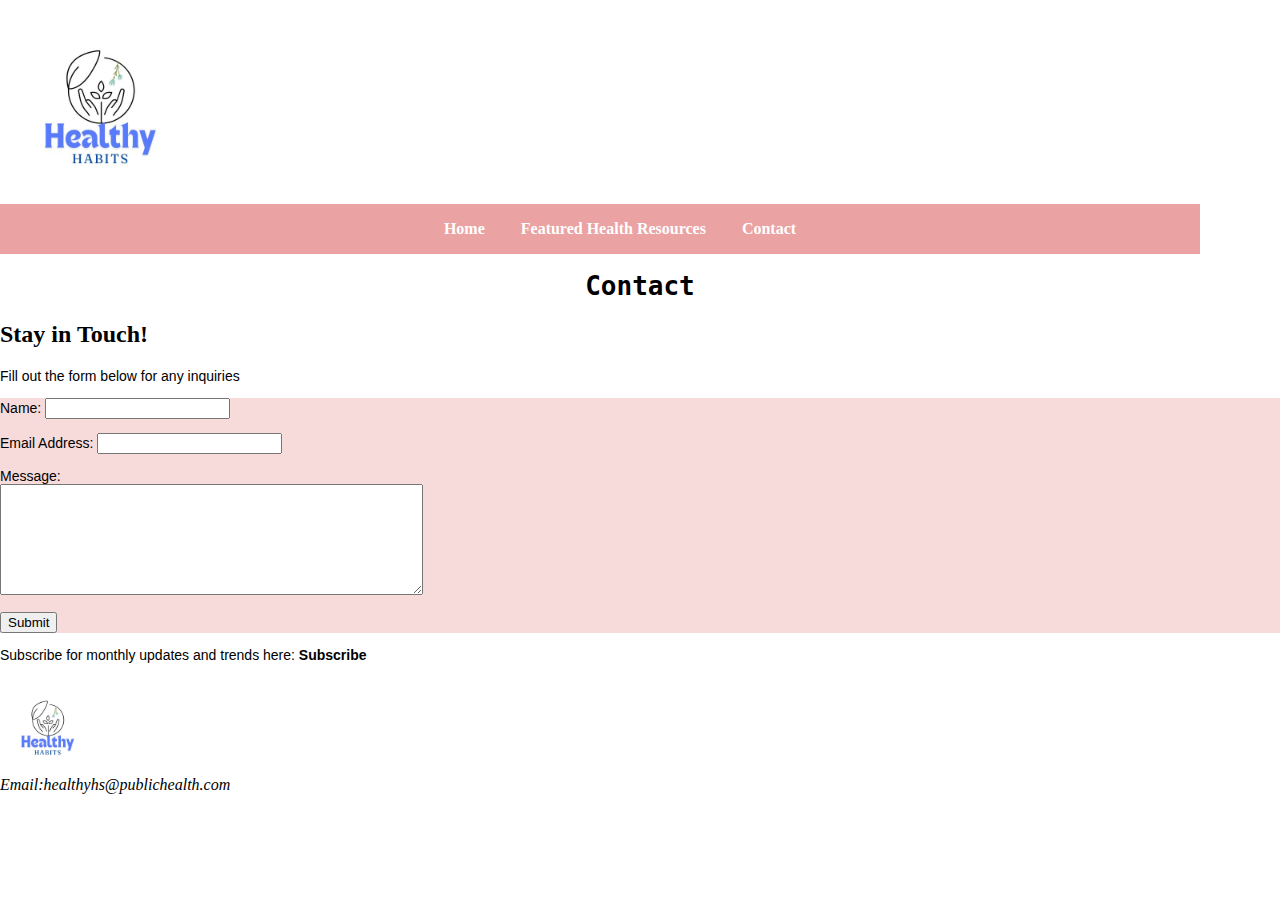
==== contact.html @ eebee82a "Update contact.html" ====
<!DOCTYPE html>
<htlm lang="en">
    </htlm>

    <head>
        <!-- Google tag (gtag.js) -->
<script async src="https://www.googletagmanager.com/gtag/js?id=G-N0ZXCVJWNG"></script>
<script>
  window.dataLayer = window.dataLayer || [];
  function gtag(){dataLayer.push(arguments);}
  gtag('js', new Date());

  gtag('config', 'G-N0ZXCVJWNG');
</script>
        <title>Healthy Habits-Contact</title>
        <meta charset="utf-8" />
         <link rel="stylesheet" href="mystyle.css">
        <meta name="viewport" content="width=device-width, initial-scale=1" /> 
        </head>

        <body>
            <header>
                <img src="White Minimal Monoline Logo.jpg" alt="White Logo" width="200" length=200">
                <nav class="navbar">
                    <ul>
                   <li><a href=index.html>Home</a></li> 
                    <li><a href=secondPage.html>Featured Health Resources</a></li>
                    <li><a href=contact.html>Contact</a></li>
                    </ul>
                </nav>
                </header>
                <h1>Contact</h1>
                <h2>Stay in Touch!</h2>
                <p>Fill out the form below for any inquiries</p>
                <form class="form">
                <p>
                    <label for="firstlast">Name:</label>
                    <input type="text" id="firstlast" name="firstlast">
                    </p>
                <p>
                    <label for="emailaddress">Email Address:</label>
                    <input type="text" id="emailaddress" name="emailaddress">
                </p>
                <p>
                <label for="message">Message:</label> <br>
                <textarea id="message" name="message" rows="7" cols="50"></textarea>
   </p>
   <p><input type="submit" value="Submit">
</p>
</form>
  
            <p>Subscribe for monthly updates and trends here: <strong>Subscribe</strong></p>

    <footer>
        <img src="White Minimal Monoline Logo.jpg" alt="White Logo" width="95" length=95"> 
        <address>Email:healthyhs@publichealth.com</address>
    </footer>
</htlm>
</body>
---- mystyle.css ----
h1 {
   font-family: monospace;
   text-align: center;
}
header, ul {
   width: 100%;
   max-width: 1200px;
   margin: 0;
}
nav { background-color: #e68a8acb;
}
.navbar {display: flex;
    flex-direction: row;
    align-items: center;
    width: 100%;
}
 .navbar ul {
        list-style-type: none;
        display: inline-block;
        overflow: hidden;
        text-align: center;
     }
        li a:hover {
         background-color: #e77e7ecb;
         color: white; }
       li { 
         list-style-type: none;
         display: inline-block;
         justify-content: center;
     
       }
       a { display: inline-block;
         padding: 1rem;
         text-decoration: none;
         color: white;
         font-weight: bold;}

      body {margin: 0;
   }
.definition {
width: 100%;           
padding: 20px;          
box-sizing: border-box; 
text-align: center;     
}

 li { 
   list-style-type: none;
   display: inline-block;
 }
 a{ display: inline-block;
   padding: 1rem;
   text-decoration: none;
   color: white;
   font-weight: bold;
 }
        /* This makes the text go over the banner picture*/
        .banner {
         position: relative; 
         width: 100%; 
         height: 200px; 
         overflow: hidden;
     }
     .full-width-image {
      width: 100%; /* Fills the height of the container */
      object-fit: cover;}

      .overlay {
         position: absolute;
         top: 0; 
         left: 0;
         width: 100%;
         height: 100%;
         background-color: rgba(122, 160, 173, 0.754); 
         z-index: 1; 
     }
     .text {
      position: absolute;
      top: 50%; 
      left: 50%; 
      transform: translate(-50%, -50%); 
      color: black; 
      font-size: 30px; 
      font-weight: bold;
      text-align: center; 
      z-index: 2;}

.img1 {position: relative;
   width: 100%;
   height:100px;
   backgroung-size: cover;
   background-position: center;
}

 /*  Makes all body text the same font and size*/
p { font-family: Arial, Helvetica, sans-serif;
    font-size: 14px;
}
/*I added a background color behind the opening paragraph & used the box method*/
#opener { 
    background-color: #e68a8acb;
    padding: 20px;
    border: none;
    margin: 15px;
    display: inline-block;
    text-align: left;
}
    h3 { font-family: Impact, Haettenschweiler, 'Arial Narrow Bold', sans-serif
    }
    h4{font-family:'Lucida Sans', 'Lucida Sans Regular', 'Lucida Grande', 'Lucida Sans Unicode', Geneva, Verdana, sans-serif
}
 /* This puts the terms and definitions in their own boxes*/
.definition {
    background-color: lightgray;
    width: 150px;
    height: fit-content;
    border: none;
    padding: 15px;
    margin: 20px;
    box-shadow: 5px 5px;
}
#def {
   display: inline-block; 
   width: 45%; 
   margin: 10px; 
   vertical-align: top; 
}

.side li { 
    text-align: right;
    list-style-type: none;
    background-color: lightgray;
    display: inline-block;
}
 /* On the second page, this adds a color behind the food and exercise reccomendations*/
 .instructions {
    background-color: lightgray;
    display: inline-block;
 }
  /* These separate all of the wellness techniques and rounds the corners, more defined*/
 .n1 {
    background-color: #e68a8acb ;
    border-radius: 25px;
    margin: 50px;
    display: inline-block;
 }
 .n2 {
    background-color: #e68a8acb ;
    border-radius: 25px;
    margin: 50px;
    display: inline-block;
 }
 .n3 {
    background-color: #e68a8acb ;
    border-radius: 25px;
    margin: 50px;
    display: inline-block;
 }
 .n4 {
    background-color: #e68a8acb ;
    border-radius: 25px;
    margin: 50px;
    display: inline-block;
 }
 .form {
    background-color: #e68a8a4f;
 }
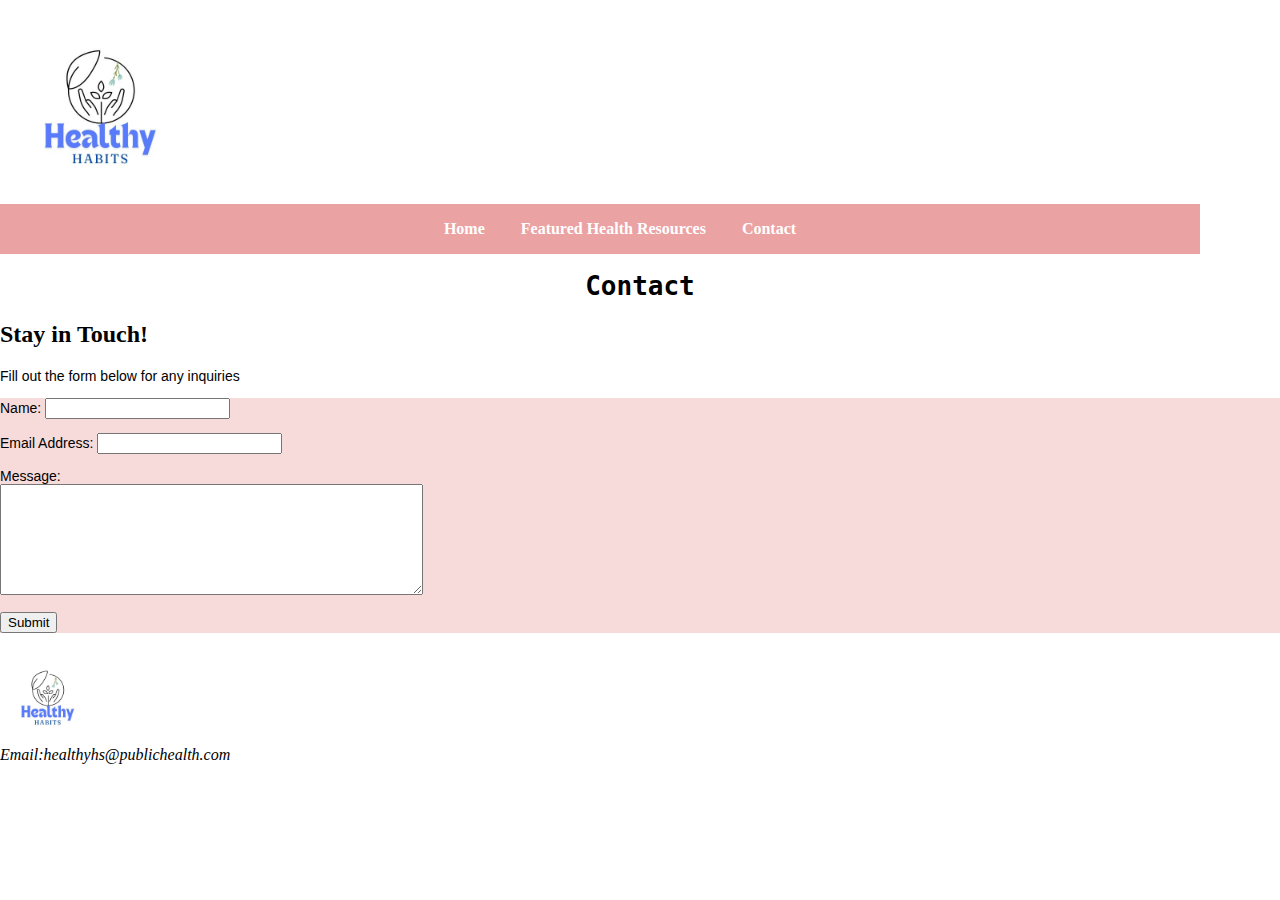
==== commit fb777c63: "Update contact.html" ====
--- a/contact.html
+++ b/contact.html
@@ -48,8 +48,6 @@
    <p><input type="submit" value="Submit">
 </p>
 </form>
-  
-            <p>Subscribe for monthly updates and trends here: <strong>Subscribe</strong></p>
 
     <footer>
         <img src="White Minimal Monoline Logo.jpg" alt="White Logo" width="95" length=95"> 
--- a/mystyle.css
+++ b/mystyle.css
@@ -1,7 +1,12 @@
+
+ /*This changes the navigation from a list to a bar, and changes the link color when hovered*/
 h1 {
    font-family: monospace;
    text-align: center;
 }
+body { font-size: medium;
+      margin:auto;}
+      
 header, ul {
    width: 100%;
    max-width: 1200px;
@@ -35,14 +40,36 @@
          color: white;
          font-weight: bold;}
 
-      body {margin: 0;
-   }
-.definition {
-width: 100%;           
-padding: 20px;          
-box-sizing: border-box; 
-text-align: center;     
-}
+   .defs {
+      display: flex;
+      align-content: center;
+      justify-content: center;
+
+      
+  }
+  .defs div { background-color: rgba(227, 225, 225, 0.828);
+   align-items: center;
+   margin: 20px;
+   width: 100%;
+   padding: 10px;
+
+  }
+  .box {
+   flex: 1;
+   padding: 20px;
+   margin: 10;
+   border: solid #efeaea;
+   text-align: center;
+}
+main div {
+   background-color: #e7ffe;
+   border: 1px solid #e77e7ecb
+   border-radius: 10px;
+   margin-right: 1rem; 
+   align-content: center;
+}
+.list { text-decoration: dashed 
+   ;}
 
  li { 
    list-style-type: none;
@@ -62,7 +89,7 @@
          overflow: hidden;
      }
      .full-width-image {
-      width: 100%; /* Fills the height of the container */
+      width: 100%; 
       object-fit: cover;}
 
       .overlay {
@@ -92,39 +119,40 @@
    background-position: center;
 }
 
+.img3{ 
+   text-align: center;
+   display: block;
+}
+.img4 {text-align: right;
+display: block;
+}
  /*  Makes all body text the same font and size*/
 p { font-family: Arial, Helvetica, sans-serif;
     font-size: 14px;
 }
 /*I added a background color behind the opening paragraph & used the box method*/
 #opener { 
-    background-color: #e68a8acb;
-    padding: 20px;
-    border: none;
-    margin: 15px;
-    display: inline-block;
-    text-align: left;
-}
-    h3 { font-family: Impact, Haettenschweiler, 'Arial Narrow Bold', sans-serif
+   display: flex
+}
+#opener div {
+   background-color: #e79c9cb3;
+   align-items: center;
+   margin: 20px;
+   width: 100%;
+   padding: 20px;
+  }
+  section div h4 { text-align: center;}
+   
+
+section div {
+   display: flex;
+}
+    h3 { font-family: Impact, Haettenschweiler, 'Arial Narrow Bold', sans-serif;
+      text-align: center;
     }
     h4{font-family:'Lucida Sans', 'Lucida Sans Regular', 'Lucida Grande', 'Lucida Sans Unicode', Geneva, Verdana, sans-serif
 }
  /* This puts the terms and definitions in their own boxes*/
-.definition {
-    background-color: lightgray;
-    width: 150px;
-    height: fit-content;
-    border: none;
-    padding: 15px;
-    margin: 20px;
-    box-shadow: 5px 5px;
-}
-#def {
-   display: inline-block; 
-   width: 45%; 
-   margin: 10px; 
-   vertical-align: top; 
-}
 
 .side li { 
     text-align: right;
@@ -134,34 +162,43 @@
 }
  /* On the second page, this adds a color behind the food and exercise reccomendations*/
  .instructions {
-    background-color: lightgray;
-    display: inline-block;
+    background-color: #edb6b643;
+    display: inline-block;
+ }
+
+ main div p { 
+   display: inline-block;
+
+ }
+ div h2 { text-align: center;
+
  }
   /* These separate all of the wellness techniques and rounds the corners, more defined*/
  .n1 {
     background-color: #e68a8acb ;
-    border-radius: 25px;
     margin: 50px;
     display: inline-block;
  }
  .n2 {
     background-color: #e68a8acb ;
-    border-radius: 25px;
     margin: 50px;
     display: inline-block;
  }
  .n3 {
     background-color: #e68a8acb ;
-    border-radius: 25px;
     margin: 50px;
     display: inline-block;
  }
  .n4 {
     background-color: #e68a8acb ;
-    border-radius: 25px;
     margin: 50px;
     display: inline-block;
  }
  .form {
     background-color: #e68a8a4f;
  }
+
+ .img3 {  display: block;
+   margin-left: auto;
+   margin-right: auto;
+ }
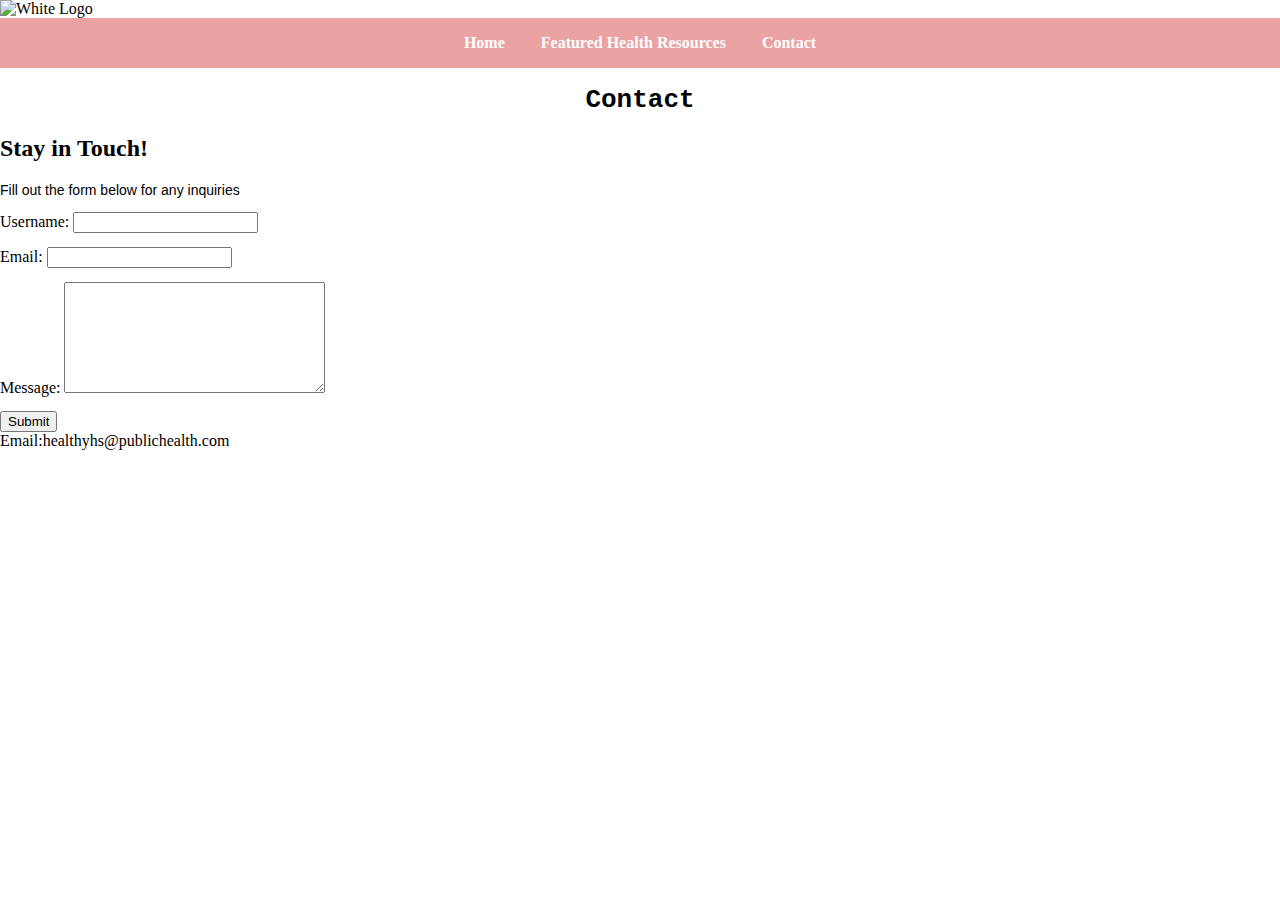
==== commit 8a231a40: "Update contact.html" ====
--- a/contact.html
+++ b/contact.html
@@ -3,55 +3,53 @@
     </htlm>
 
     <head>
-        <!-- Google tag (gtag.js) -->
-<script async src="https://www.googletagmanager.com/gtag/js?id=G-N0ZXCVJWNG"></script>
-<script>
-  window.dataLayer = window.dataLayer || [];
-  function gtag(){dataLayer.push(arguments);}
-  gtag('js', new Date());
-
-  gtag('config', 'G-N0ZXCVJWNG');
-</script>
         <title>Healthy Habits-Contact</title>
         <meta charset="utf-8" />
-         <link rel="stylesheet" href="mystyle.css">
+        <link rel="stylesheet" href="mystyle.css">
         <meta name="viewport" content="width=device-width, initial-scale=1" /> 
         </head>
-
-        <body>
+        <script src="script.js"></script>
+  
+</body>
+</htlm>
             <header>
-                <img src="White Minimal Monoline Logo.jpg" alt="White Logo" width="200" length=200">
+                <img src="/Users/spring/Desktop/White Minimal Logo.jpg" alt="White Logo" width="200" length=200">
                 <nav class="navbar">
                     <ul>
-                   <li><a href=index.html>Home</a></li> 
-                    <li><a href=secondPage.html>Featured Health Resources</a></li>
-                    <li><a href=contact.html>Contact</a></li>
+                    <li><a href="#index.html">Home</a></li>
+                    <li><a href="#secondPage.html">Featured Health Resources</a></li>
+                    <li><a href="#contact.html">Contact</a></li>
                     </ul>
                 </nav>
                 </header>
                 <h1>Contact</h1>
+               
                 <h2>Stay in Touch!</h2>
                 <p>Fill out the form below for any inquiries</p>
-                <form class="form">
-                <p>
-                    <label for="firstlast">Name:</label>
-                    <input type="text" id="firstlast" name="firstlast">
+                <form id="registration-form" action="#" method="post">
+                    <!-- Form fields -->
+                    <form id="registration-form" action="#" method="post">
+                        <p>
+                        <div class="form-group">
+                        <label for="username">Username:</label>
+                        <input type="text" id="username" name="username" required>
+                        </div>
                     </p>
                 <p>
-                    <label for="emailaddress">Email Address:</label>
-                    <input type="text" id="emailaddress" name="emailaddress">
-                </p>
+                        <div class="form-group">
+                        <label for="">Email:</label>
+                        <input type="email" id="email" name="email" required>
+                        </div>
+                    </p>
                 <p>
-                <label for="message">Message:</label> <br>
-                <textarea id="message" name="message" rows="7" cols="50"></textarea>
-   </p>
-   <p><input type="submit" value="Submit">
-</p>
-</form>
+                        <div class="form-group">
+                        <label for="message">Message:</label>
+                        <textarea id="message" name="message" rows="7" cols="30"></textarea>
+                        </div>
+                    </p>
+                        <button type="submit">Submit</button>
+                        </form>
 
-    <footer>
-        <img src="White Minimal Monoline Logo.jpg" alt="White Logo" width="95" length=95"> 
-        <address>Email:healthyhs@publichealth.com</address>
-    </footer>
-</htlm>
-</body>
+                        <div class="footer">
+                            Email:healthyhs@publichealth.com
+                           </div>
--- a/mystyle.css
+++ b/mystyle.css
@@ -17,7 +17,7 @@
 .navbar {display: flex;
     flex-direction: row;
     align-items: center;
-    width: 100%;
+    width: 150%;
 }
  .navbar ul {
         list-style-type: none;
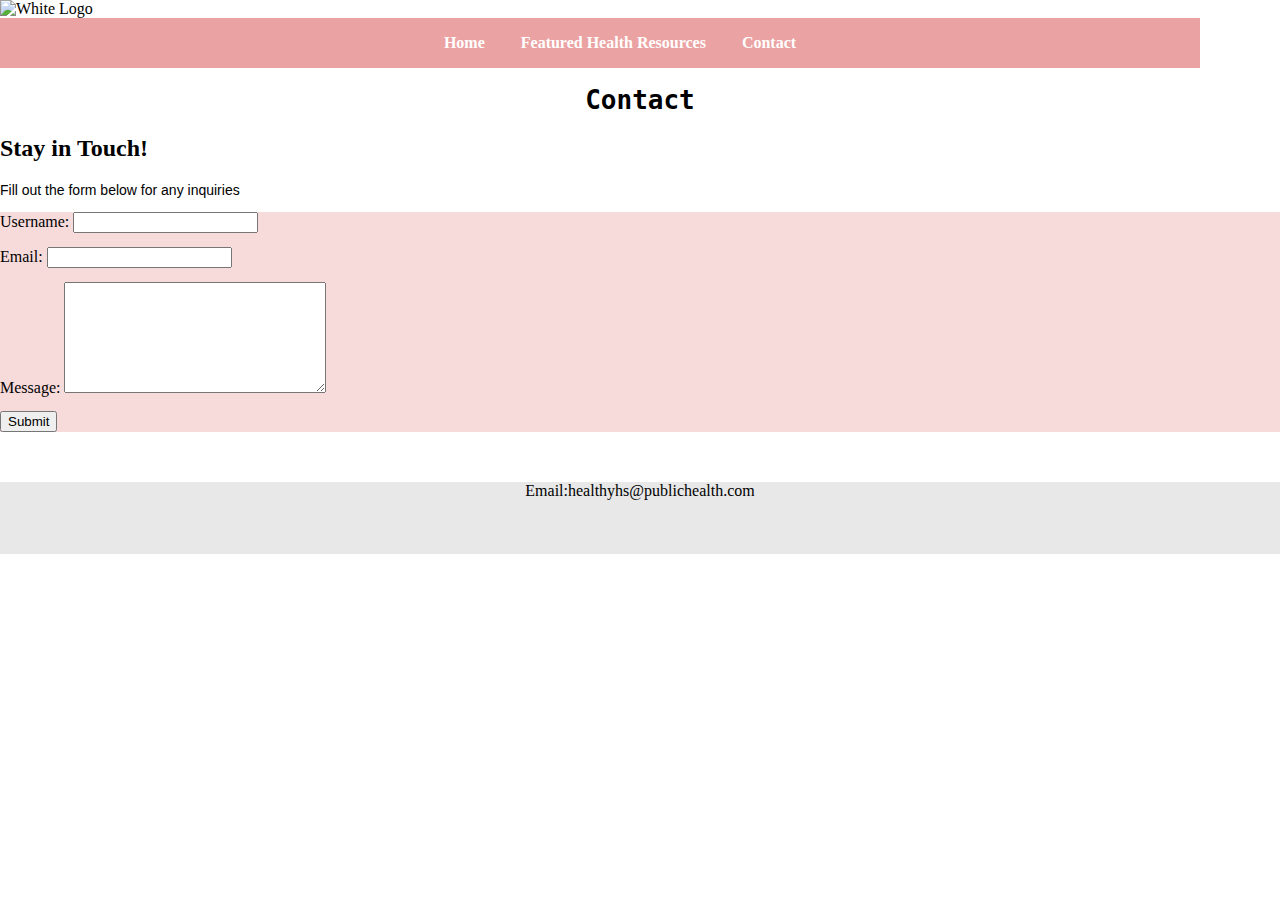
==== commit 2cf2d3ad: "Update contact.html" ====
--- a/contact.html
+++ b/contact.html
@@ -13,7 +13,7 @@
 </body>
 </htlm>
             <header>
-                <img src="/Users/spring/Desktop/White Minimal Logo.jpg" alt="White Logo" width="200" length=200">
+                <img src="/Users/spring/Desktop/White Minimal Logo.jpg" alt="White Logo" width="100">
                 <nav class="navbar">
                     <ul>
                     <li><a href="#index.html">Home</a></li>
--- a/mystyle.css
+++ b/mystyle.css
@@ -1,5 +1,4 @@
-
- /*This changes the navigation from a list to a bar, and changes the link color when hovered*/
+/*This changes the navigation from a list to a bar, and changes the link color when hovered*/
 h1 {
    font-family: monospace;
    text-align: center;
@@ -17,7 +16,7 @@
 .navbar {display: flex;
     flex-direction: row;
     align-items: center;
-    width: 150%;
+    width: 100%;
 }
  .navbar ul {
         list-style-type: none;
@@ -47,13 +46,17 @@
 
       
   }
-  .defs div { background-color: rgba(227, 225, 225, 0.828);
-   align-items: center;
+  .defs div {
+  align-items: center;
    margin: 20px;
    width: 100%;
+   height: fit-content
    padding: 10px;
-
-  }
+   border: none;
+   background-image: linear-gradient(rgba(211, 211, 211, 0.421), rgba(188, 227, 240, 0.651));
+}
+
+
   .box {
    flex: 1;
    padding: 20px;
@@ -68,8 +71,6 @@
    margin-right: 1rem; 
    align-content: center;
 }
-.list { text-decoration: dashed 
-   ;}
 
  li { 
    list-style-type: none;
@@ -154,18 +155,25 @@
 }
  /* This puts the terms and definitions in their own boxes*/
 
-.side li { 
-    text-align: right;
-    list-style-type: none;
-    background-color: lightgray;
-    display: inline-block;
-}
  /* On the second page, this adds a color behind the food and exercise reccomendations*/
- .instructions {
-    background-color: #edb6b643;
-    display: inline-block;
- }
-
+ .instruction {
+   display: inline-flex;
+   text-align: left;
+   justify-content: center;
+   align-items: center;
+   height: auto;
+   font-size: large;
+   font-family: Arial, Helvetica, sans-serif;
+   padding: 25px;
+   margin: 15;
+   background-color: #edb6b643;
+ }
+
+.plate {
+   float: right;
+   clear:both;
+
+}
  main div p { 
    display: inline-block;
 
@@ -174,6 +182,7 @@
 
  }
   /* These separate all of the wellness techniques and rounds the corners, more defined*/
+
  .n1 {
     background-color: #e68a8acb ;
     margin: 50px;
@@ -194,11 +203,27 @@
     margin: 50px;
     display: inline-block;
  }
- .form {
+ #registration-form {
     background-color: #e68a8a4f;
+    text-align: left;
+ }
+ .form-group {text-align: left;
+   margin-bottom: 10px;
+
  }
 
  .img3 {  display: block;
    margin-left: auto;
    margin-right: auto;
  }
+ .footer {
+   text-align: center;
+   marign: 0;
+   padding: 0;
+   margin-top: 50px;
+   box-sizing: border-box;
+   right:0;
+   left:0;
+   background-color: rgba(176, 176, 176, 0.296);
+   color: black;
+   height: 8vh;}
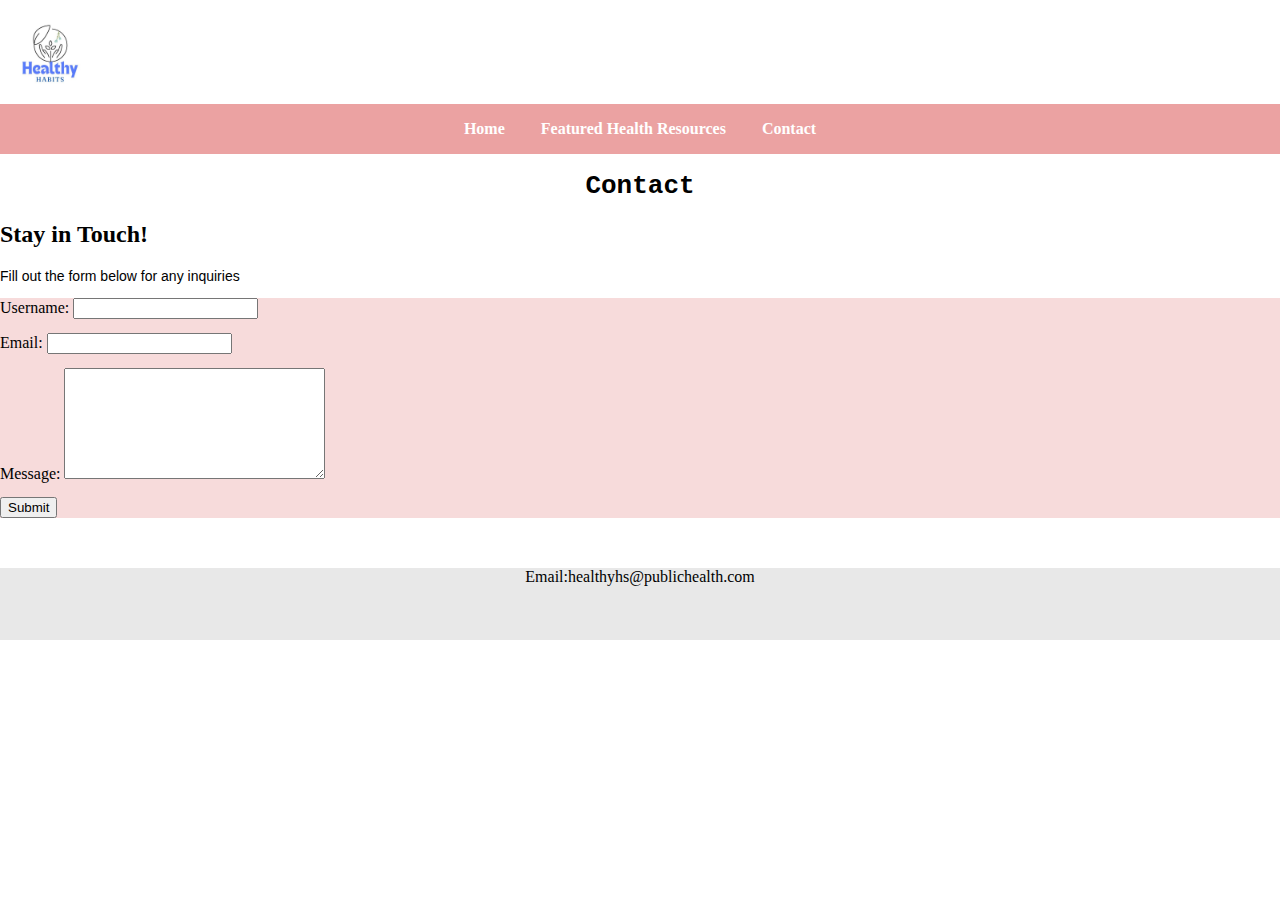
==== commit f2ff7b92: "Update contact.html" ====
--- a/contact.html
+++ b/contact.html
@@ -1,6 +1,6 @@
 <!DOCTYPE html>
-<htlm lang="en">
-    </htlm>
+<html lang="en">
+    </html>
 
     <head>
         <title>Healthy Habits-Contact</title>
@@ -11,14 +11,14 @@
         <script src="script.js"></script>
   
 </body>
-</htlm>
+</html>
             <header>
-                <img src="/Users/spring/Desktop/White Minimal Logo.jpg" alt="White Logo" width="100">
+                <img src="White Minimal Monoline Logo.jpg" alt="White Logo" width="100">
                 <nav class="navbar">
                     <ul>
-                    <li><a href="#index.html">Home</a></li>
-                    <li><a href="#secondPage.html">Featured Health Resources</a></li>
-                    <li><a href="#contact.html">Contact</a></li>
+                    <li><a href="index.html">Home</a></li>
+                    <li><a href="secondPage.html">Featured Health Resources</a></li>
+                    <li><a href="contact.html">Contact</a></li>
                     </ul>
                 </nav>
                 </header>
@@ -26,7 +26,7 @@
                
                 <h2>Stay in Touch!</h2>
                 <p>Fill out the form below for any inquiries</p>
-                <form id="registration-form" action="#" method="post">
+               <form id="registration-form" action="#" method="post">
                     <!-- Form fields -->
                     <form id="registration-form" action="#" method="post">
                         <p>
@@ -53,3 +53,4 @@
                         <div class="footer">
                             Email:healthyhs@publichealth.com
                            </div>
+                
--- a/mystyle.css
+++ b/mystyle.css
@@ -2,6 +2,7 @@
 h1 {
    font-family: monospace;
    text-align: center;
+   justify-content: center;
 }
 body { font-size: medium;
       margin:auto;}
@@ -16,12 +17,11 @@
 .navbar {display: flex;
     flex-direction: row;
     align-items: center;
-    width: 100%;
+    width: 200%;
 }
  .navbar ul {
         list-style-type: none;
         display: inline-block;
-        overflow: hidden;
         text-align: center;
      }
         li a:hover {
@@ -86,28 +86,28 @@
         .banner {
          position: relative; 
          width: 100%; 
-         height: 200px; 
-         overflow: hidden;
+         height: 200px; /* Sets a fixed height for the banner */
+         overflow: hidden;  /* Hides any content that overflows outside the banner */
      }
      .full-width-image {
       width: 100%; 
-      object-fit: cover;}
+      object-fit: cover;} /* Ensures the image maintains its aspect ratio*/
 
       .overlay {
-         position: absolute;
-         top: 0; 
+         position: absolute;  /* Positions the overlay relative to the .banner container */
+         top: 0; /* Aligns the overlay to the top of the banner */
          left: 0;
          width: 100%;
          height: 100%;
-         background-color: rgba(122, 160, 173, 0.754); 
-         z-index: 1; 
+         background-color: rgba(122, 160, 173, 0.754);  /* Adds a semi-transparent blue overlay*/
+         z-index: 1; /* Puts the overlay is behind the text but above the image */
      }
      .text {
       position: absolute;
-      top: 50%; 
+      top: 50%; /* Vertically centers the text in the banner */
       left: 50%; 
-      transform: translate(-50%, -50%); 
-      color: black; 
+      transform: translate(-50%, -50%); /* Offsets the text to perfectly align it to the center */
+      color: black; /* Text color */
       font-size: 30px; 
       font-weight: bold;
       text-align: center; 
@@ -155,7 +155,7 @@
 }
  /* This puts the terms and definitions in their own boxes*/
 
- /* On the second page, this adds a color behind the food and exercise reccomendations*/
+ /* On the second page, this adds a color behind the food and exercise recommendations*/
  .instruction {
    display: inline-flex;
    text-align: left;
@@ -166,11 +166,11 @@
    font-family: Arial, Helvetica, sans-serif;
    padding: 25px;
    margin: 15;
-   background-color: #edb6b643;
+   background-color: #edb6b643; /*Adds color behind the text*/
  }
 
 .plate {
-   float: right;
+   float: right; /*Poaitions the image to the right*/
    clear:both;
 
 }
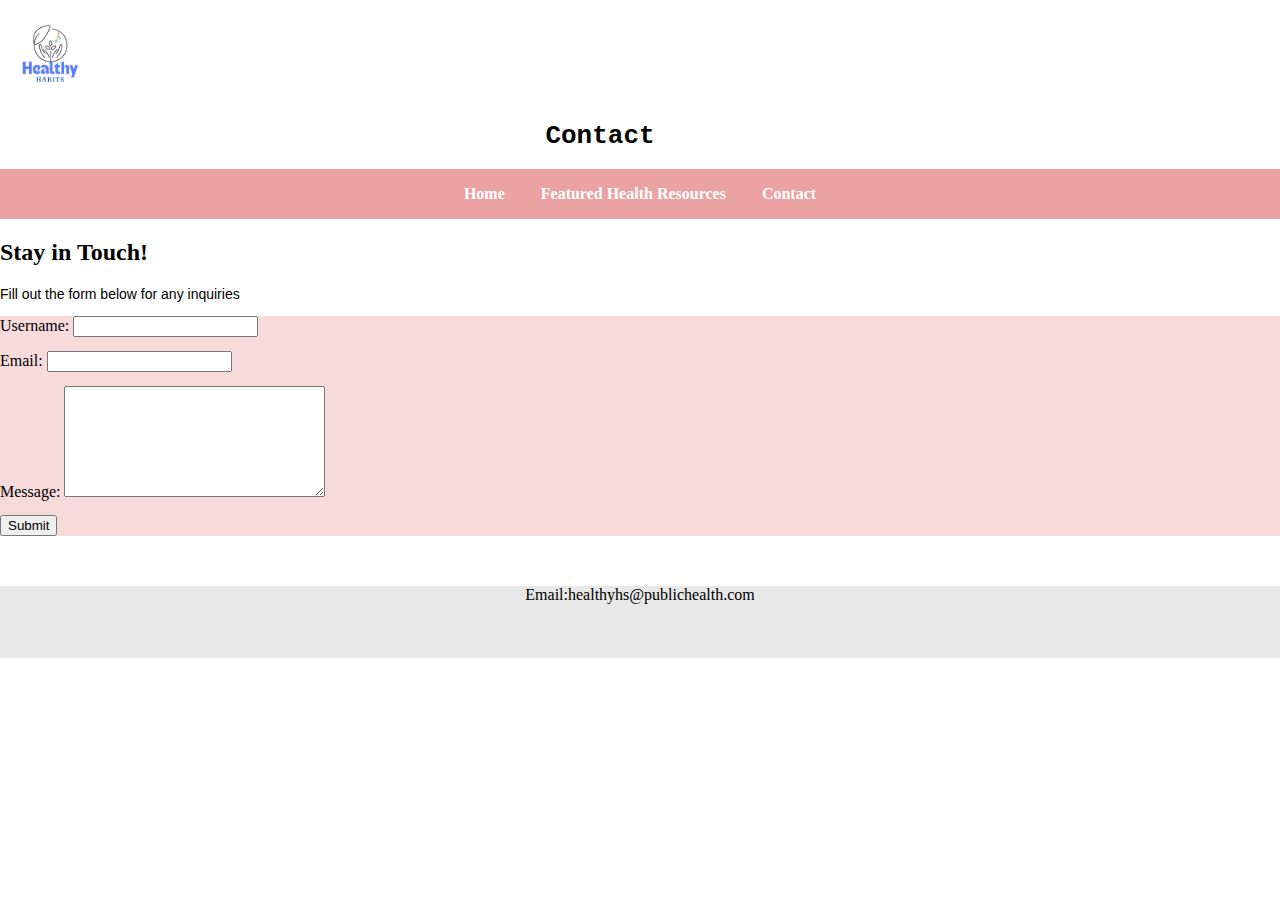
==== commit 3016f0be: "Update contact.html" ====
--- a/contact.html
+++ b/contact.html
@@ -14,6 +14,7 @@
 </html>
             <header>
                 <img src="White Minimal Monoline Logo.jpg" alt="White Logo" width="100">
+                 <h1>Contact</h1>
                 <nav class="navbar">
                     <ul>
                     <li><a href="index.html">Home</a></li>
@@ -22,7 +23,6 @@
                     </ul>
                 </nav>
                 </header>
-                <h1>Contact</h1>
                
                 <h2>Stay in Touch!</h2>
                 <p>Fill out the form below for any inquiries</p>
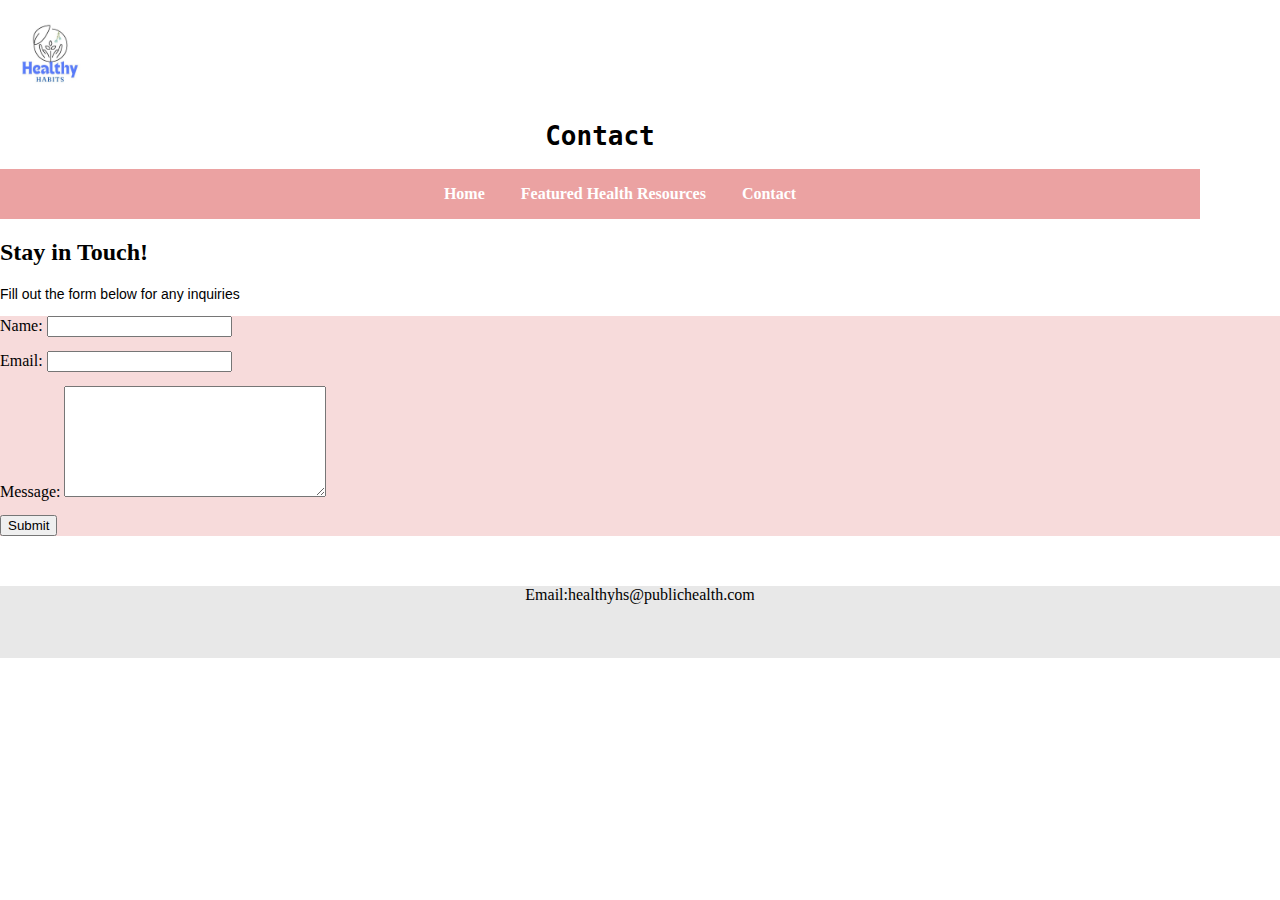
==== commit 3c805038: "Update contact.html" ====
--- a/contact.html
+++ b/contact.html
@@ -31,8 +31,8 @@
                     <form id="registration-form" action="#" method="post">
                         <p>
                         <div class="form-group">
-                        <label for="username">Username:</label>
-                        <input type="text" id="username" name="username" required>
+                        <label for="name">Name:</label>
+                        <input type="text" id="name" name="name" required>
                         </div>
                     </p>
                 <p>
--- a/mystyle.css
+++ b/mystyle.css
@@ -2,7 +2,6 @@
 h1 {
    font-family: monospace;
    text-align: center;
-   justify-content: center;
 }
 body { font-size: medium;
       margin:auto;}
@@ -17,11 +16,12 @@
 .navbar {display: flex;
     flex-direction: row;
     align-items: center;
-    width: 200%;
+    width: 100%;
 }
  .navbar ul {
         list-style-type: none;
         display: inline-block;
+      overflow: hidden;
         text-align: center;
      }
         li a:hover {
@@ -218,12 +218,13 @@
  }
  .footer {
    text-align: center;
-   marign: 0;
+   margin: 0;
    padding: 0;
    margin-top: 50px;
    box-sizing: border-box;
    right:0;
    left:0;
+   bottom: 0;
    background-color: rgba(176, 176, 176, 0.296);
    color: black;
    height: 8vh;}
